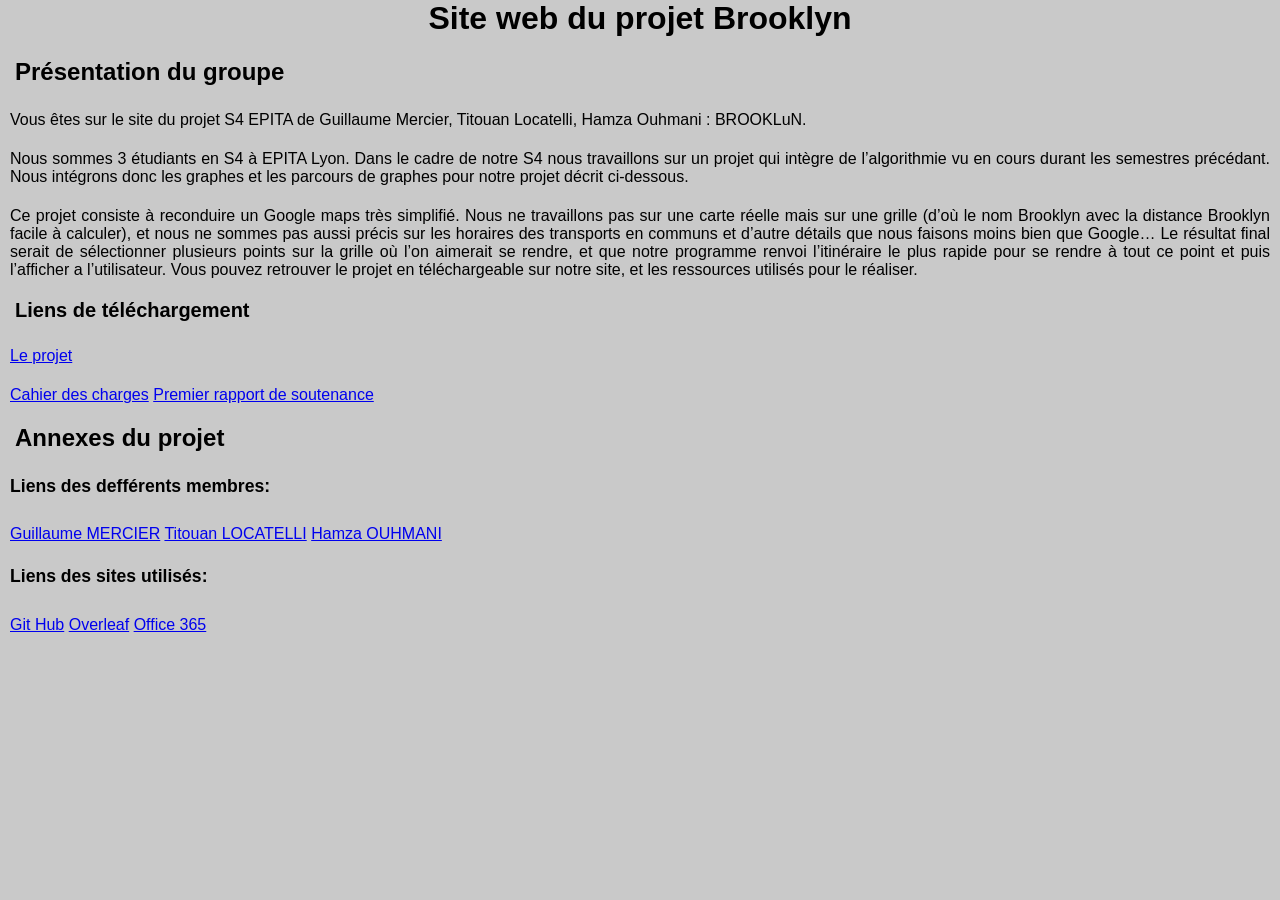
==== website/home.html @ 54460585 "Website site web en vitesse" ====
<html lang="fr">
<head>
    <meta charset="utf-8">
    <title>Brooklyn</title>
    <link rel="stylesheet" href="style.css">
</head>
<body>
    <header>
        <h1>Site web du projet Brooklyn</h1>
    </header>
    <article>
        <h2>Présentation du groupe</h2>
        <p>Vous êtes sur le site du projet S4 EPITA de Guillaume Mercier, Titouan Locatelli, Hamza Ouhmani : BROOKLuN.</p>
        <p>
        Nous sommes 3 étudiants en S4 à EPITA Lyon. Dans le cadre de notre S4 nous travaillons sur un projet qui intègre de l’algorithmie vu en cours durant les semestres précédant. Nous intégrons donc les graphes et les parcours de graphes pour notre projet décrit ci-dessous.</p>
        <p>Ce projet consiste à reconduire un Google maps très simplifié. Nous ne travaillons pas sur une carte réelle mais sur une grille (d’où le nom Brooklyn avec la distance Brooklyn facile à calculer), et nous ne sommes pas aussi précis sur les horaires des transports en communs et d’autre détails que nous faisons moins bien que Google… Le résultat final serait de sélectionner plusieurs points sur la grille où l’on aimerait se rendre, et que notre programme renvoi l’itinéraire le plus rapide pour se rendre à tout ce point et puis l’afficher a l’utilisateur.
        Vous pouvez retrouver le projet en téléchargeable sur notre site, et les ressources utilisés pour le réaliser.</p>
        <h3>Liens de téléchargement</h3>
        <p>
	<a href="Brooklyn.rar"> Le projet</a></p>
        <p>
        <a href="Brooklyn___Cahier_des_charges.pdf" target="_blank"> Cahier des charges</a>  
        <a href="Brooklyn___Rapport_de_soutenance_1.pdf" target="_blank"> Premier rapport de soutenance</a>
        </p>
    </article>
    <article>
        <h2>Annexes du projet</h2>
        <h4>Liens des defférents membres:</h4>
        <p>
        <a href="https://cri.epita.fr/users/guillaume.mercier/" target="_blank"> Guillaume MERCIER</a>
        <a href="https://cri.epita.fr/users/titouan.locatelli/" target="_blank"> Titouan LOCATELLI</a>
        <a href="https://cri.epita.fr/users/hamza.ouhmani/" target="_blank"> Hamza OUHMANI</a></p>
        <h4>Liens des sites utilisés:</h4>
        <p>
        <a href="https://github.com/" target="_blank"> Git Hub</a>
        <a href="https://fr.overleaf.com/" target="_blank"> Overleaf</a>
        <a href="https://www.office.com/" target="_blank"> Office 365</a>
        </p>

</body>
</html>
---- website/style.css ----
html, body {
 margin: 0;
 padding: 0;
 }
body {
 background-color: #C9C9C9; 
 font-family: Verdana, sans-serif; 
 font-size: 100%;
 }
h1 {
 font-size: 200%; 
 color: black; 
 text-align: center;
 }
h2 {
 font-size: 150%; 
 color: black; 
 padding-left: 15px;
 }
h3 {
 font-size: 125%; 
 color: black;
 padding-left: 15px;
}
h4 {
 font-size: 110%; 
 padding-left: 10px;
}
p{
 color: black; 
 text-align: justify;
 padding-left: 10px;
 padding-right: 10px;
 padding-top: 5px;
 }
a:hover {
 color: red;
 text-decoration: none;
}
a:active, a:focus {
 color: red;
}
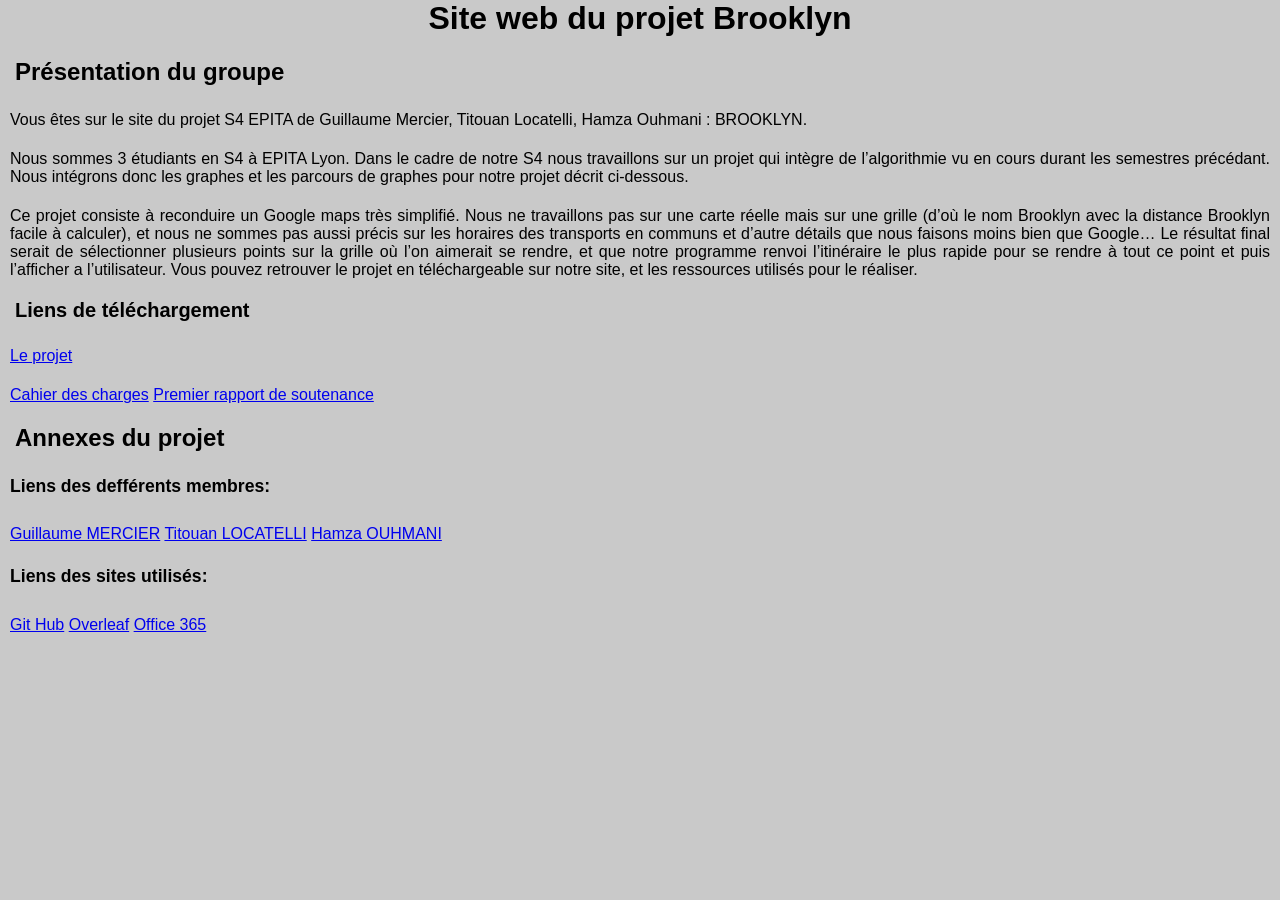
==== commit 70abb082: "typo" ====
--- a/website/home.html
+++ b/website/home.html
@@ -10,7 +10,7 @@
     </header>
     <article>
         <h2>Présentation du groupe</h2>
-        <p>Vous êtes sur le site du projet S4 EPITA de Guillaume Mercier, Titouan Locatelli, Hamza Ouhmani : BROOKLuN.</p>
+        <p>Vous êtes sur le site du projet S4 EPITA de Guillaume Mercier, Titouan Locatelli, Hamza Ouhmani : BROOKLYN.</p>
         <p>
         Nous sommes 3 étudiants en S4 à EPITA Lyon. Dans le cadre de notre S4 nous travaillons sur un projet qui intègre de l’algorithmie vu en cours durant les semestres précédant. Nous intégrons donc les graphes et les parcours de graphes pour notre projet décrit ci-dessous.</p>
         <p>Ce projet consiste à reconduire un Google maps très simplifié. Nous ne travaillons pas sur une carte réelle mais sur une grille (d’où le nom Brooklyn avec la distance Brooklyn facile à calculer), et nous ne sommes pas aussi précis sur les horaires des transports en communs et d’autre détails que nous faisons moins bien que Google… Le résultat final serait de sélectionner plusieurs points sur la grille où l’on aimerait se rendre, et que notre programme renvoi l’itinéraire le plus rapide pour se rendre à tout ce point et puis l’afficher a l’utilisateur.
